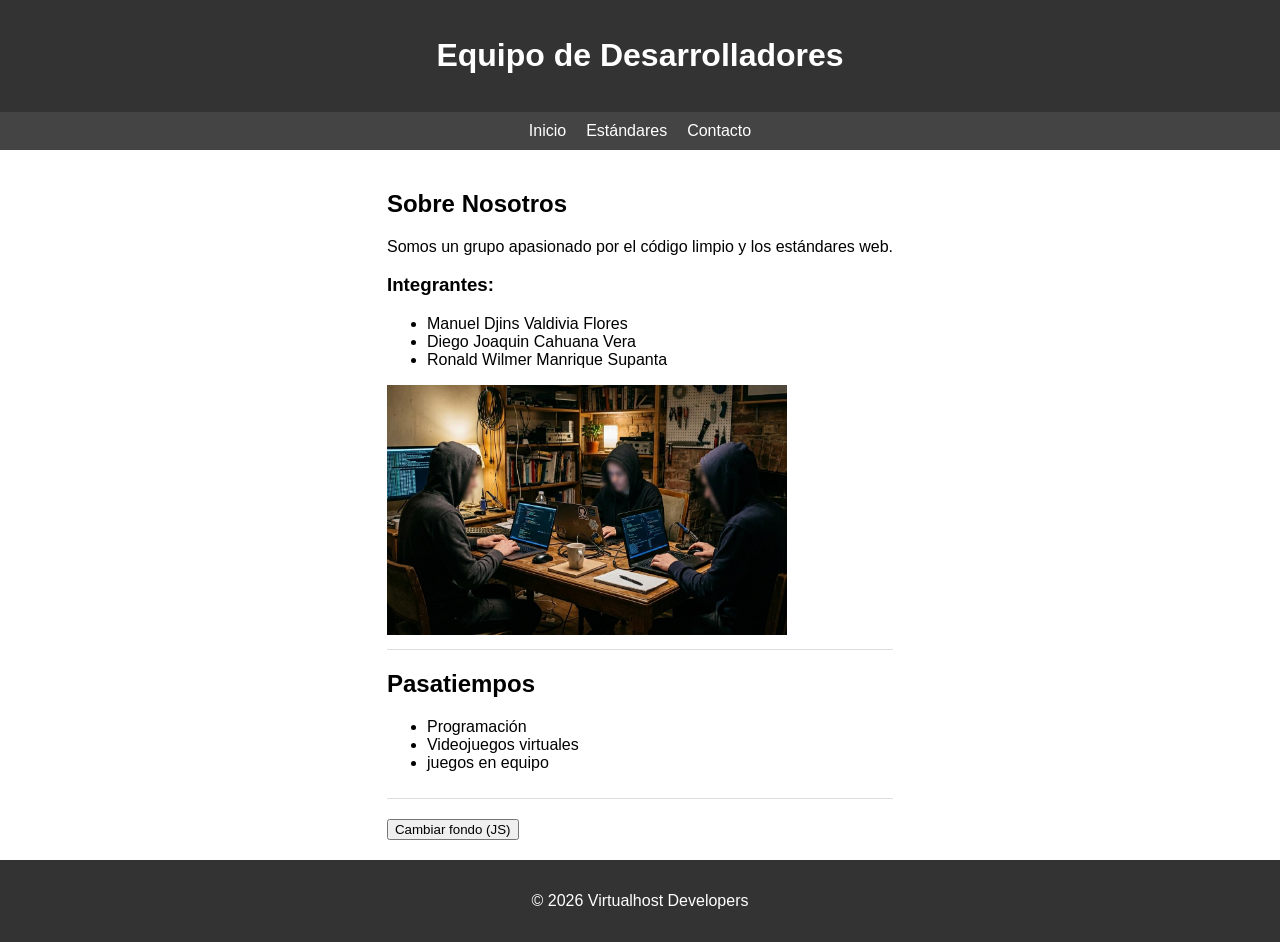
==== index.html @ 715f6dbc "Primer avance" ====
<!DOCTYPE html>
<html lang="es">
<head>
    <meta charset="UTF-8">
    <title>Desarrolladores - Inicio</title>
    <link rel="stylesheet" href="style.css">
</head>
<body>
    <header><h1>Equipo de Desarrolladores</h1></header>
    <nav>
        <a href="index.html">Inicio</a>
        <a href="webstandards.html">Estándares</a>
        <a href="contact.html">Contacto</a>
    </nav>
    <main>
        <section>
            <h2>Sobre Nosotros</h2>
            <p>Somos un grupo apasionado por el código limpio y los estándares web.</p>
            <h3>Integrantes:</h3>
            <ul>
                <li>Manuel Djins Valdivia Flores</li>
                <li>Diego Joaquin Cahuana Vera</li>
                <li>Ronald Wilmer Manrique Supanta</li>
            </ul>
            <img src="WhatsApp Image 2026-04-16 at 8.04.54 AM.jpeg" width="400" height="250" alt="Foto de equipo">
        </section>
        <section>
            <h2>Pasatiempos</h2>
            <ul>
                <li>Programación</li>
                <li>Videojuegos virtuales</li>
                <li>juegos en equipo</li>
            </ul>
        </section>
        <button id="btnColor">Cambiar fondo (JS)</button>
    </main>
    <footer><p>&copy; 2026 Virtualhost Developers</p></footer>
    <script src="script.js"></script>
</body>
</html>
---- style.css ----
/* Estilos básicos y posicionamiento */
body {
    font-family: Arial, sans-serif;
    margin: 0;
    display: flex;
    flex-direction: column;
    min-height: 100vh;
}

header, footer {
    background-color: #333;
    color: white;
    text-align: center;
    padding: 1rem;
}

nav {
    background-color: #444;
    display: flex;
    justify-content: center;
    gap: 20px;
    padding: 10px;
}

nav a { 
    color: white; text-decoration: none; 
}

main {
    flex: 1;
    padding: 20px;
    max-width: 800px;
    margin: auto;
}

section { 
    margin-bottom: 20px; border-bottom: 1px solid #ddd; padding-bottom: 10px; 
}
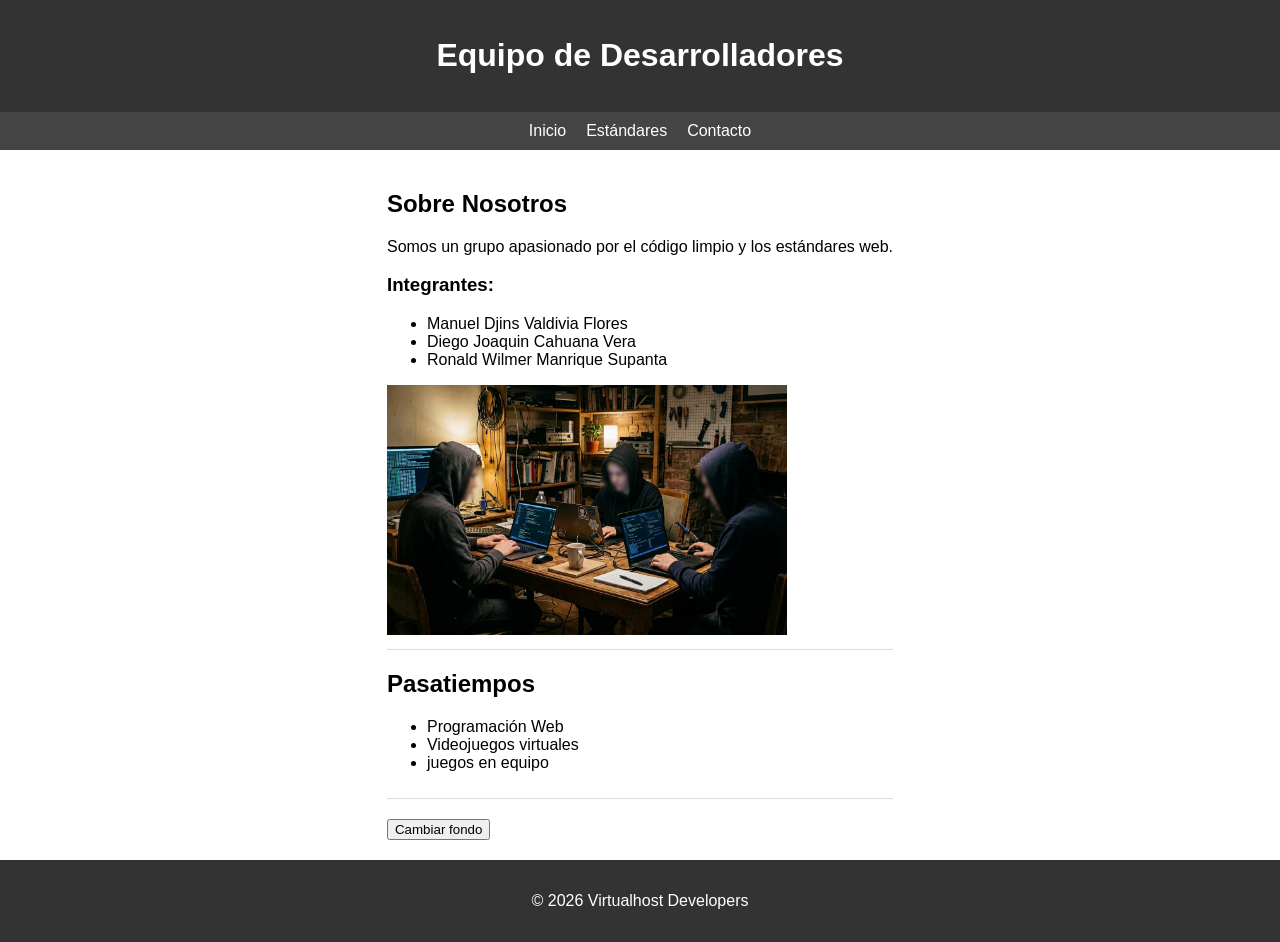
==== commit 29a583f9: "Código validado por W3C" ====
--- a/index.html
+++ b/index.html
@@ -27,12 +27,12 @@
         <section>
             <h2>Pasatiempos</h2>
             <ul>
-                <li>Programación</li>
+                <li>Programación Web</li>
                 <li>Videojuegos virtuales</li>
                 <li>juegos en equipo</li>
             </ul>
         </section>
-        <button id="btnColor">Cambiar fondo (JS)</button>
+        <button id="btnColor">Cambiar fondo</button>
     </main>
     <footer><p>&copy; 2026 Virtualhost Developers</p></footer>
     <script src="script.js"></script>
